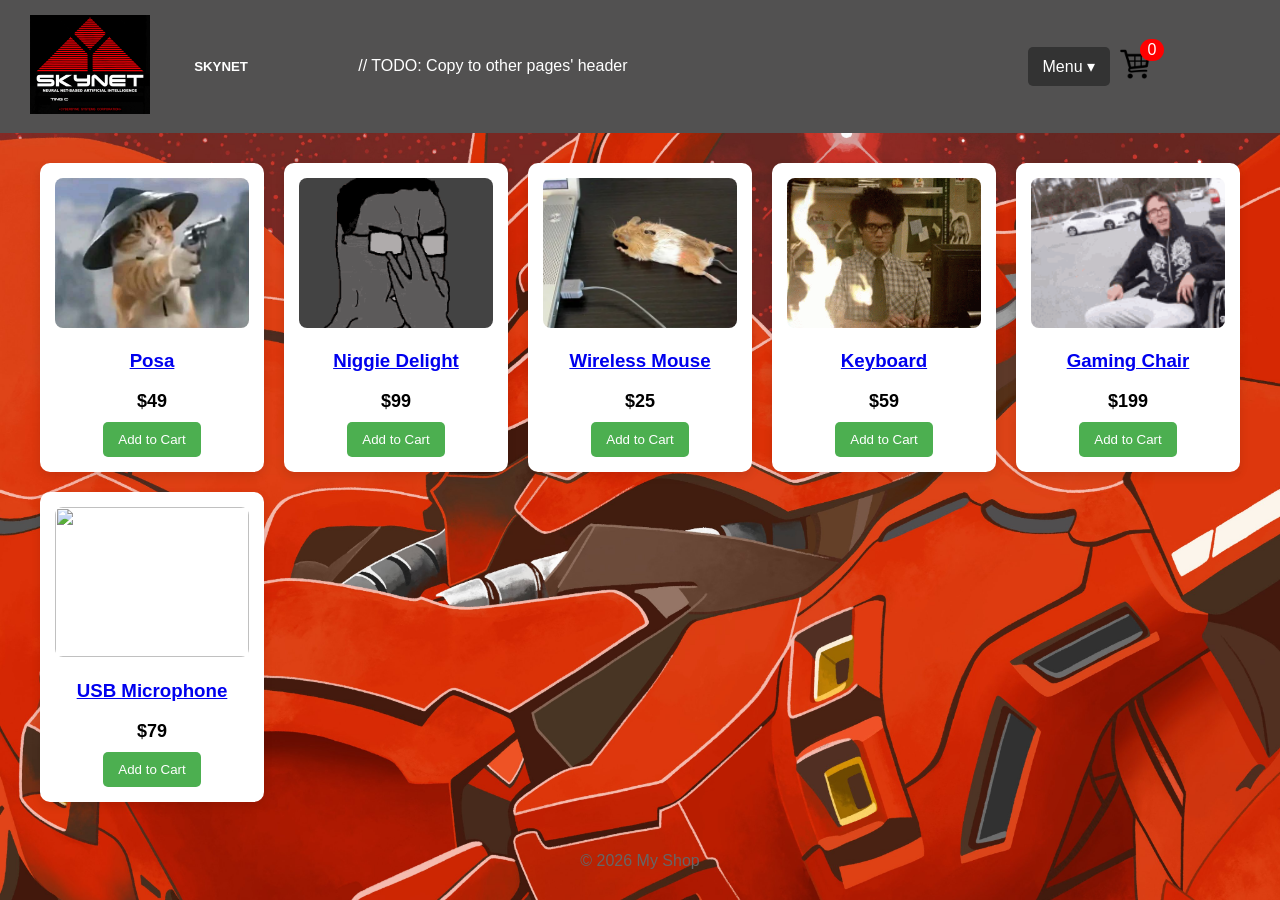
==== index.html @ 57591b71 "menu function" ====
<!doctype html>
<html lang="en">
  <head>
    <meta charset="UTF-8" />
    <meta name="viewport" content="width=device-width, initial-scale=1.0" />
    <title>Simple Shop</title>
    <link rel="stylesheet" href="style.css" />
  </head>
  <body>
    <div id="header">
      <a href="index.html">
        <img id="SKYNET" src="images/SKYNET.gif" />
      </a>
      <h5 id="SKYNET">SKYNET</h5>

      <div id="menu">
        // TODO: Copy to other pages' header
        <div id="menu-item-1">
          <button id="menu-btn" onclick="toggleMenu()">Menu ▾</button>
          <div id="dropdown">
            <a href="index.html">Home</a>
            <a href="login.html">Logout</a>
          </div>
        </div>
        <div id="menu-item-2">
          <a id="cart" href="cart.html">
            <div id="cartCount">0</div>
            <img id="cartIcon" src="images/cart.png" />
          </a>
        </div>
      </div>
    </div>
    <div class="container">
      <div class="products">
        <div class="card">
          <a href="products/posa.html">
            <img src="images/posa.jpg" />
            <h3>Posa</h3>
          </a>
          <div class="price">$49</div>
          <button onclick="addToCart()">Add to Cart</button>
        </div>

        <div class="card">
          <a href="products/master-posa.html">
            <img src="images/incelwojak.gif" />
            <h3>Niggie Delight</h3>
          </a>
          <div class="price">$99</div>
          <button onclick="addToCart()">Add to Cart</button>
        </div>

        <div class="card">
          <a href="products/wireless-mouse.html">
            <img src="images/RealMouse.webp" />
            <h3>Wireless Mouse</h3>
          </a>
          <div class="price">$25</div>
          <button onclick="addToCart()">Add to Cart</button>
        </div>

        <div class="card">
          <a href="products/SuperKeyboard.html">
            <img src="images/superkeyboard5000.gif" />
            <h3>Keyboard</h3>
          </a>
          <div class="price">$59</div>
          <button onclick="addToCart()">Add to Cart</button>
        </div>

        <div class="card">
          <a href="products/ultimateGamingChair.html">
            <img src="images/supergamingchair.gif" />
            <h3>Gaming Chair</h3>
          </a>
          <div class="price">$199</div>
          <button onclick="addToCart()">Add to Cart</button>
        </div>

        <div class="card">
          <a href="products/mikerapon.html">
            <img src="images/giphy.gif" />
            <h3>USB Microphone</h3>
          </a>
          <div class="price">$79</div>
          <button onclick="addToCart()">Add to Cart</button>
        </div>
      </div>
    </div>

    <footer>© 2026 My Shop</footer>

    <script>
      let cart = 0;

      function addToCart() {
        cart++;
        document.getElementById("cartCount").innerText = cart;
      }

      // TODO: Javascript reference
      function toggleMenu() {
        // dropdown element <div id="dropdown">
        const dropdown = document.getElementById("dropdown");
        const menuBtn = document.getElementById("menu-btn");

        // If the dropdown is visible, hide it. Otherwise, show it.
        if (dropdown.style.display == "block") {
          dropdown.style.display = "none";
          menuBtn.innerHTML = "Menu ▾ ";
        } else {
          dropdown.style.display = "block";
          menuBtn.innerHTML = "Menu ▴";
        }
      }
    </script>
  </body>
</html>
---- style.css ----
body {
  font-family: Arial, sans-serif;
  margin: 0;
  background-image: url("images/Sazabi.jpg");

  background-repeat: no-repeat;
  background-position: center;
  background-size: cover;
}

#content {
  padding: 20px;
  border-radius: 10px;
  background-color: aliceblue;
  margin: 20px;
  width: 500px;
}

header {
  background: #525151;
  color: white;
  padding: 15px 30px;
  display: flex;
  justify-content: space-between;
  align-items: center;
}

.cart {
  background: #ff6b6b;
  padding: 6px 12px;
  border-radius: 20px;
}

.container {
  max-width: 1200px;
  margin: auto;
  padding: 30px;
}

.products {
  display: grid;
  grid-template-columns: repeat(auto-fit, minmax(220px, 1fr));
  gap: 20px;
}

.card {
  background: white;
  border-radius: 10px;
  padding: 15px;
  box-shadow: 0 4px 10px rgba(0, 0, 0, 0.1);
  text-align: center;
}

.card img {
  width: 100%;
  height: 150px;
  object-fit: cover;
  border-radius: 8px;
}

.price {
  font-size: 18px;
  font-weight: bold;
  margin: 10px 0;
}

button {
  background: #4caf50;
  border: none;
  padding: 10px 15px;
  color: white;
  border-radius: 5px;
  cursor: pointer;
}

button:hover {
  background: #3e8e41;
}

footer {
  text-align: center;
  padding: 20px;
  color: #666;
}

#cartCount {
  background-color: red;
  color: white;
  border-radius: 100px;
  width: 20px;
  text-align: center;
  padding: 2px;
  margin-top: -10px;
  margin-left: 20px;
  position: absolute;
}

.auth-icon {
  width: 20px;
  margin-right: 10px;
}

#cartIcon {
  width: 30px;
}

#cart {
  margin-right: 100px;
}

#menu {
  display: flex;
  justify-content: space-between;
  align-items: center;
}

#header {
  background: #525151;
  color: white;
  padding: 15px 30px;
  display: flex;
  justify-content: space-between;
  align-items: center;
}

#SKYNET {
  width: 120px;
}

#login-form {
  display: flex;
  flex-direction: row;
  align-items: flex-start;
}

#password-input {
  margin-top: 5px;
}

#password-input {
  margin-left: 10px;
}

#company-name {
  margin-left: 10px;
}

#login-button {
  margin-left: 15px;
  margin-top: -2px;
}

#product-image {
  width: 300px;
  height: auto;
  margin: 20px auto;
}

#product-video {
  margin: 10px 0 10px 0;
  width: 100%;
}

#menu-item-1 {
  margin-left: 400px;
}

/* TODO: CSS reference */
#menu-btn {
  margin-right: 10px;
  white-space: nowrap;
  background-color: #333;
  color: white;
  border: none;
  font-size: 16px;
  cursor: pointer;
}

#menu-btn:hover {
  color: #ddd;
}

#dropdown {
  margin-top: 5px;
  display: none;
  position: absolute;
  background-color: #444;
  min-width: 120px;
  border-radius: 5px;
}

#dropdown a {
  display: block;
  padding: 10px;
  color: white;
  text-decoration: none;
}

#dropdown a:hover {
  background-color: #555;
}
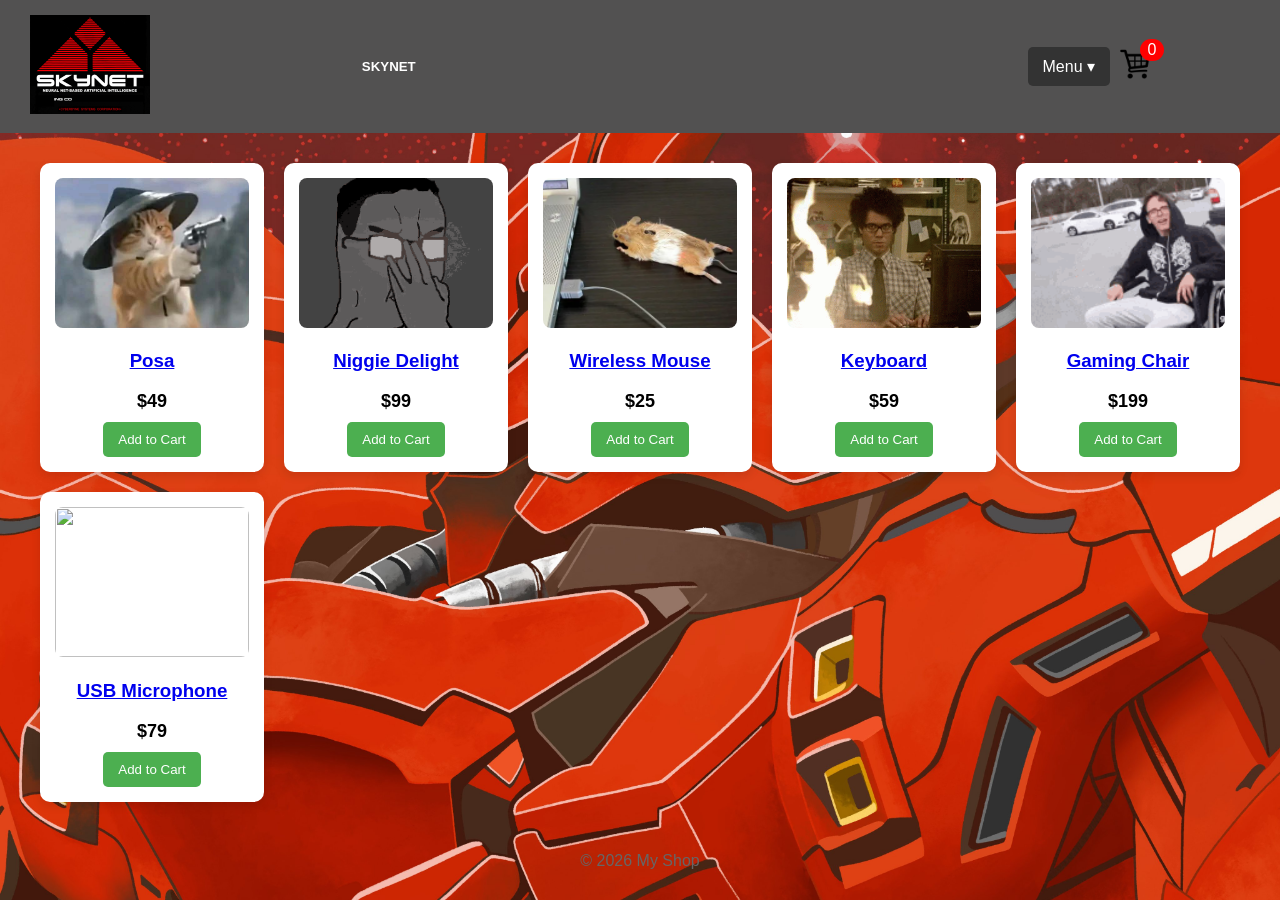
==== commit 4c4648d6: "linting" ====
--- a/index.html
+++ b/index.html
@@ -11,13 +11,13 @@
       <a href="index.html">
         <img id="SKYNET" src="images/SKYNET.gif" />
       </a>
-      <h5 id="SKYNET">SKYNET</h5>
+      <h5>SKYNET</h5>
 
       <div id="menu">
-        // TODO: Copy to other pages' header
+        <!-- TODO: Copy to other pages' header -->
         <div id="menu-item-1">
           <button id="menu-btn" onclick="toggleMenu()">Menu ▾</button>
-          <div id="dropdown">
+          <div id="dropdown" style="display: none">
             <a href="index.html">Home</a>
             <a href="login.html">Logout</a>
           </div>
@@ -30,6 +30,7 @@
         </div>
       </div>
     </div>
+
     <div class="container">
       <div class="products">
         <div class="card">
@@ -98,16 +99,13 @@
         document.getElementById("cartCount").innerText = cart;
       }
 
-      // TODO: Javascript reference
       function toggleMenu() {
-        // dropdown element <div id="dropdown">
         const dropdown = document.getElementById("dropdown");
         const menuBtn = document.getElementById("menu-btn");
 
-        // If the dropdown is visible, hide it. Otherwise, show it.
-        if (dropdown.style.display == "block") {
+        if (dropdown.style.display === "block") {
           dropdown.style.display = "none";
-          menuBtn.innerHTML = "Menu ▾ ";
+          menuBtn.innerHTML = "Menu ▾";
         } else {
           dropdown.style.display = "block";
           menuBtn.innerHTML = "Menu ▴";
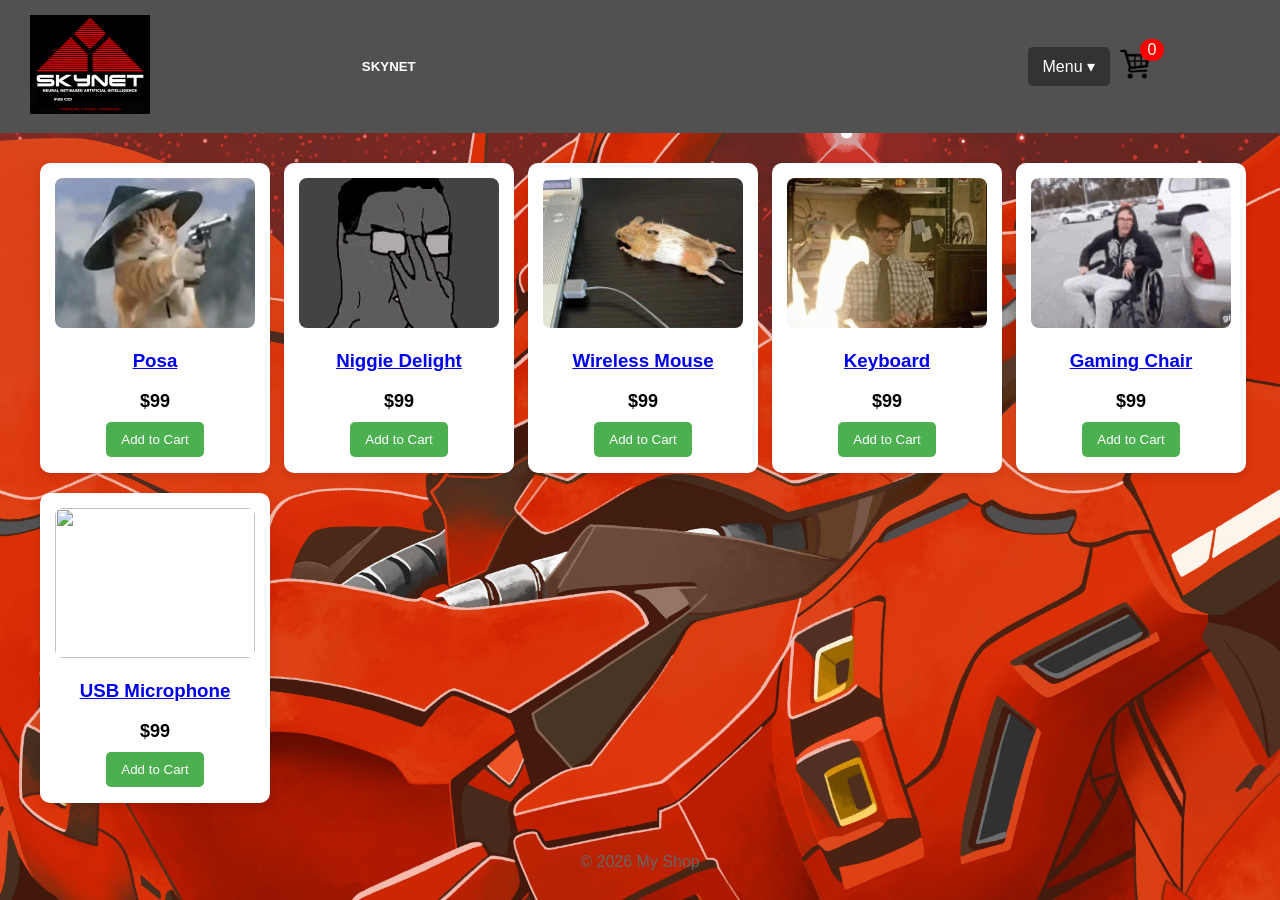
==== commit 166e8ac8: "adding json in index file" ====
--- a/index.html
+++ b/index.html
@@ -32,61 +32,7 @@
     </div>
 
     <div class="container">
-      <div class="products">
-        <div class="card">
-          <a href="products/posa.html">
-            <img src="images/posa.jpg" />
-            <h3>Posa</h3>
-          </a>
-          <div class="price">$49</div>
-          <button onclick="addToCart()">Add to Cart</button>
-        </div>
-
-        <div class="card">
-          <a href="products/master-posa.html">
-            <img src="images/incelwojak.gif" />
-            <h3>Niggie Delight</h3>
-          </a>
-          <div class="price">$99</div>
-          <button onclick="addToCart()">Add to Cart</button>
-        </div>
-
-        <div class="card">
-          <a href="products/wireless-mouse.html">
-            <img src="images/RealMouse.webp" />
-            <h3>Wireless Mouse</h3>
-          </a>
-          <div class="price">$25</div>
-          <button onclick="addToCart()">Add to Cart</button>
-        </div>
-
-        <div class="card">
-          <a href="products/SuperKeyboard.html">
-            <img src="images/superkeyboard5000.gif" />
-            <h3>Keyboard</h3>
-          </a>
-          <div class="price">$59</div>
-          <button onclick="addToCart()">Add to Cart</button>
-        </div>
-
-        <div class="card">
-          <a href="products/ultimateGamingChair.html">
-            <img src="images/supergamingchair.gif" />
-            <h3>Gaming Chair</h3>
-          </a>
-          <div class="price">$199</div>
-          <button onclick="addToCart()">Add to Cart</button>
-        </div>
-
-        <div class="card">
-          <a href="products/mikerapon.html">
-            <img src="images/giphy.gif" />
-            <h3>USB Microphone</h3>
-          </a>
-          <div class="price">$79</div>
-          <button onclick="addToCart()">Add to Cart</button>
-        </div>
-      </div>
+      <div class="products" id="products"></div>
     </div>
 
     <footer>© 2026 My Shop</footer>
@@ -108,9 +54,79 @@
           menuBtn.innerHTML = "Menu ▾";
         } else {
           dropdown.style.display = "block";
-          menuBtn.innerHTML = "Menu ▴";
+          menuBtn.innerHTML = ">Menu ▴";
         }
       }
+
+      function renderProducts() {
+        const products = [
+          {
+            id: 1,
+            name: "Posa",
+            price: 49,
+            image: "images/posa.jpg",
+            link: "products/posa.html",
+          },
+          {
+            id: 2,
+            name: "Niggie Delight",
+            price: 99,
+            image: "images/incelwojak.gif",
+            link: "products/master-posa.html",
+          },
+          {
+            id: 3,
+            name: "Wireless Mouse",
+            price: 25,
+            image: "images/RealMouse.webp",
+            link: "products/wireless-mouse.html",
+          },
+          {
+            id: 4,
+            name: "Keyboard",
+            price: 59,
+            image: "images/superkeyboard5000.gif",
+            link: "products/SuperKeyboard.html",
+          },
+          {
+            id: 5,
+            name: "Gaming Chair",
+            price: 199,
+            image: "images/supergamingchair.gif",
+            link: "products/ultimateGamingChair.html",
+          },
+          {
+            id: 6,
+            name: "USB Microphone",
+            price: 79,
+            image: "images/giphy.gif",
+            link: "products/mikerapon.html",
+          },
+        ];
+
+        const productsContainer = document.getElementById("products");
+
+        for (let i = 0; i < products.length; i++) {
+          const product = products[i];
+
+          const productCard = document.createElement("div");
+
+          productCard.innerHTML = `
+              <div class="card">
+                <a href="${product.link}">
+                  <img src="${product.image}"/>
+                  <h3>${product.name}</h3>
+                </a>
+                <div class="price">$99</div>
+                <button onclick="addToCart()">Add to Cart</button>
+              </div>
+            `;
+
+          productsContainer.appendChild(productCard);
+        }
+      }
+
+      renderProducts();
     </script>
   </body>
 </html>
--- a/style.css
+++ b/style.css
@@ -49,6 +49,19 @@
   padding: 15px;
   box-shadow: 0 4px 10px rgba(0, 0, 0, 0.1);
   text-align: center;
+  width: 200px;
+  height: 280px;
+}
+
+.card:hover {
+  background: white;
+  border-radius: 10px;
+  padding: 15px;
+  box-shadow: 0 4px 10px rgba(0, 0, 0, 0.1);
+  text-align: center;
+  width: 220px;
+  height: 300px;
+  z-index: 99;
 }
 
 .card img {
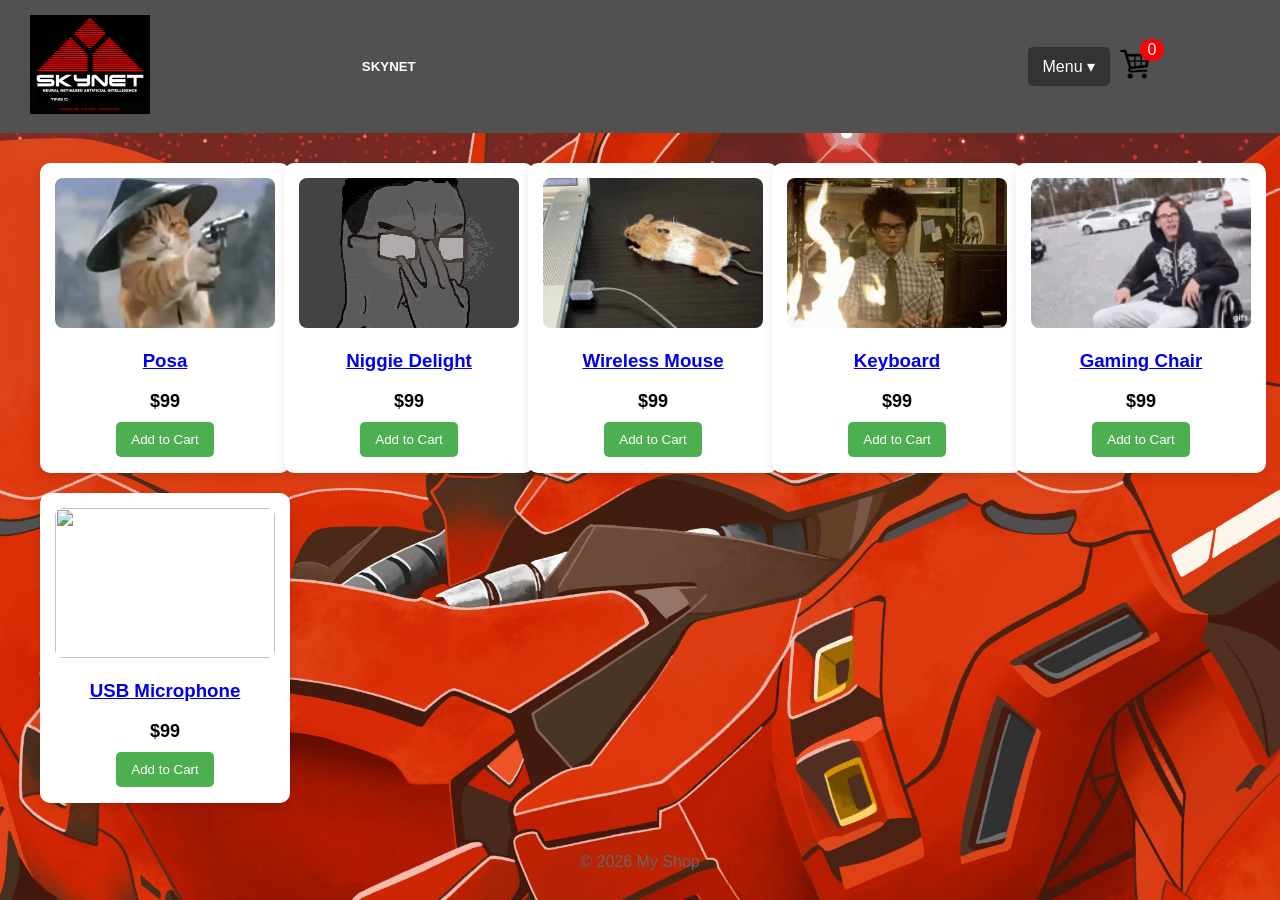
==== commit b34c162f: "madeChanges" ====
--- a/index.html
+++ b/index.html
@@ -57,7 +57,7 @@
           menuBtn.innerHTML = ">Menu ▴";
         }
       }
-
+      
       function renderProducts() {
         const products = [
           {
--- a/style.css
+++ b/style.css
@@ -49,7 +49,7 @@
   padding: 15px;
   box-shadow: 0 4px 10px rgba(0, 0, 0, 0.1);
   text-align: center;
-  width: 200px;
+  width: 220px;
   height: 280px;
 }
 
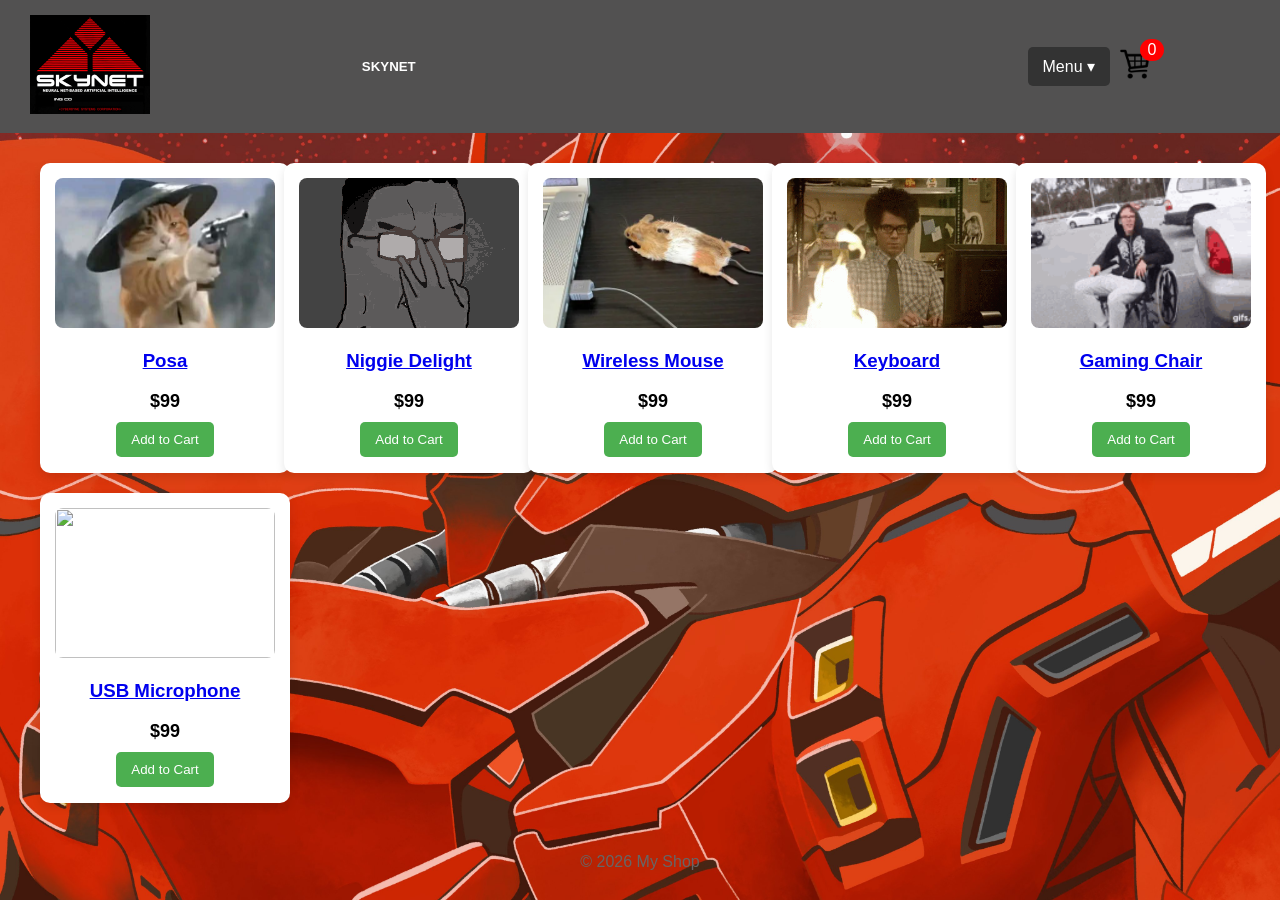
==== commit 188d0868: "Changes" ====
--- a/index.html
+++ b/index.html
@@ -54,7 +54,7 @@
           menuBtn.innerHTML = "Menu ▾";
         } else {
           dropdown.style.display = "block";
-          menuBtn.innerHTML = ">Menu ▴";
+          menuBtn.innerHTML = "Menu ▴";
         }
       }
       
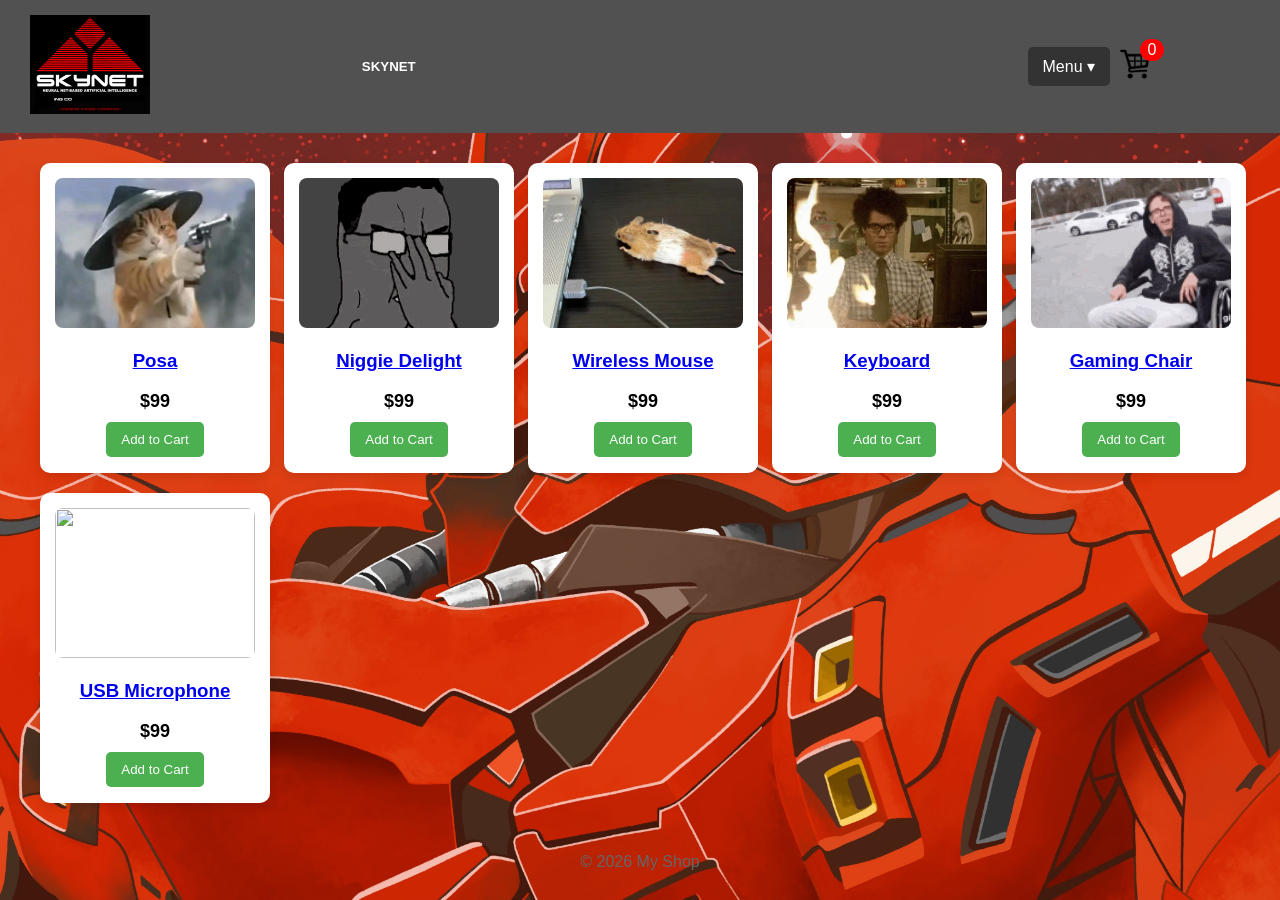
==== commit 09ab5f76: "posa jsonize" ====
--- a/index.html
+++ b/index.html
@@ -57,7 +57,7 @@
           menuBtn.innerHTML = "Menu ▴";
         }
       }
-      
+
       function renderProducts() {
         const products = [
           {
--- a/style.css
+++ b/style.css
@@ -49,19 +49,8 @@
   padding: 15px;
   box-shadow: 0 4px 10px rgba(0, 0, 0, 0.1);
   text-align: center;
-  width: 220px;
+  width: 200px;
   height: 280px;
-}
-
-.card:hover {
-  background: white;
-  border-radius: 10px;
-  padding: 15px;
-  box-shadow: 0 4px 10px rgba(0, 0, 0, 0.1);
-  text-align: center;
-  width: 220px;
-  height: 300px;
-  z-index: 99;
 }
 
 .card img {
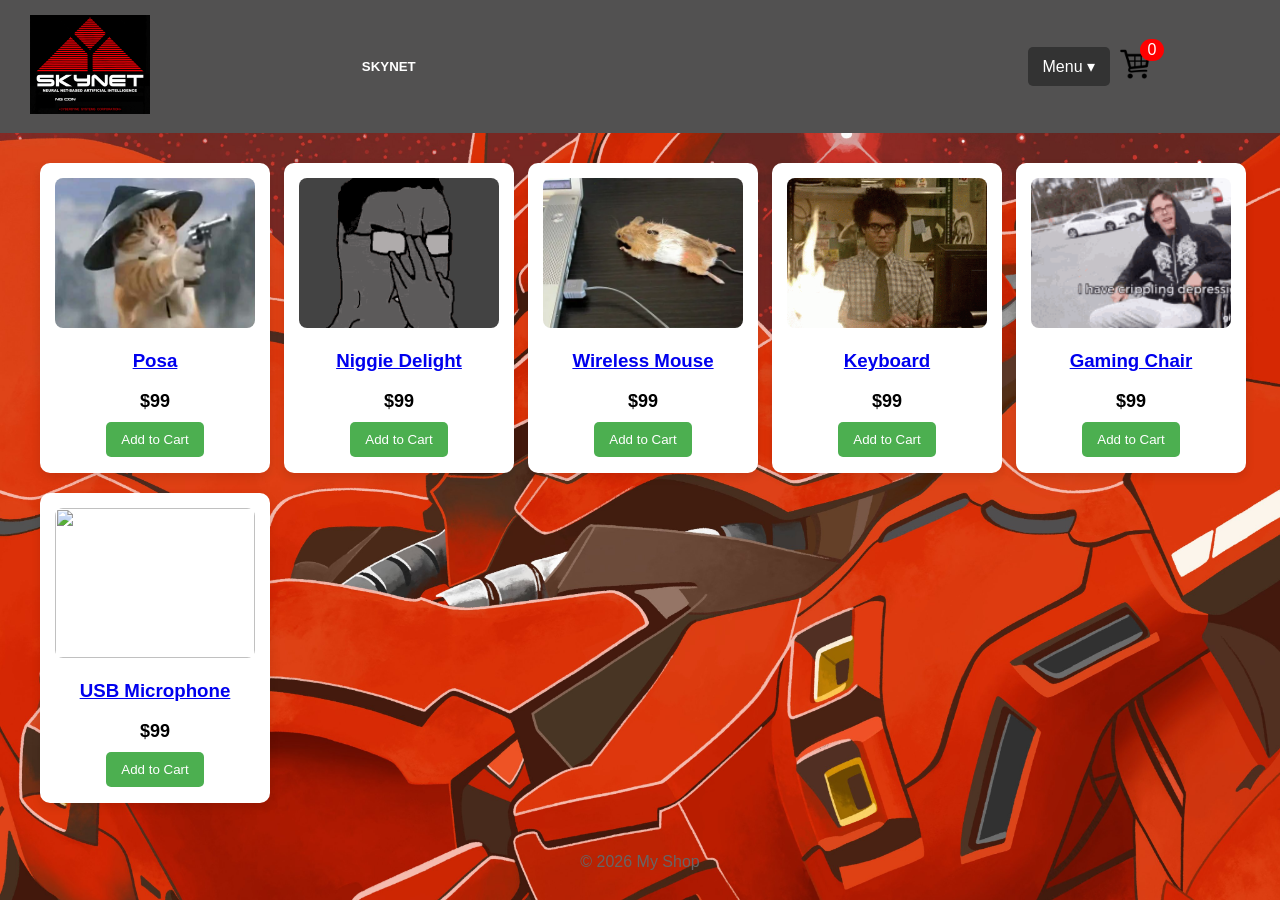
==== commit 224dcc69: "jsonize master-posa" ====
--- a/index.html
+++ b/index.html
@@ -38,8 +38,10 @@
     <footer>© 2026 My Shop</footer>
 
     <script>
+      // Variables section
       let cart = 0;
 
+      // Functions section
       function addToCart() {
         cart++;
         document.getElementById("cartCount").innerText = cart;
@@ -52,6 +54,7 @@
         if (dropdown.style.display === "block") {
           dropdown.style.display = "none";
           menuBtn.innerHTML = "Menu ▾";
+          cart + 1;
         } else {
           dropdown.style.display = "block";
           menuBtn.innerHTML = "Menu ▴";
@@ -126,6 +129,7 @@
         }
       }
 
+      // Renderers
       renderProducts();
     </script>
   </body>
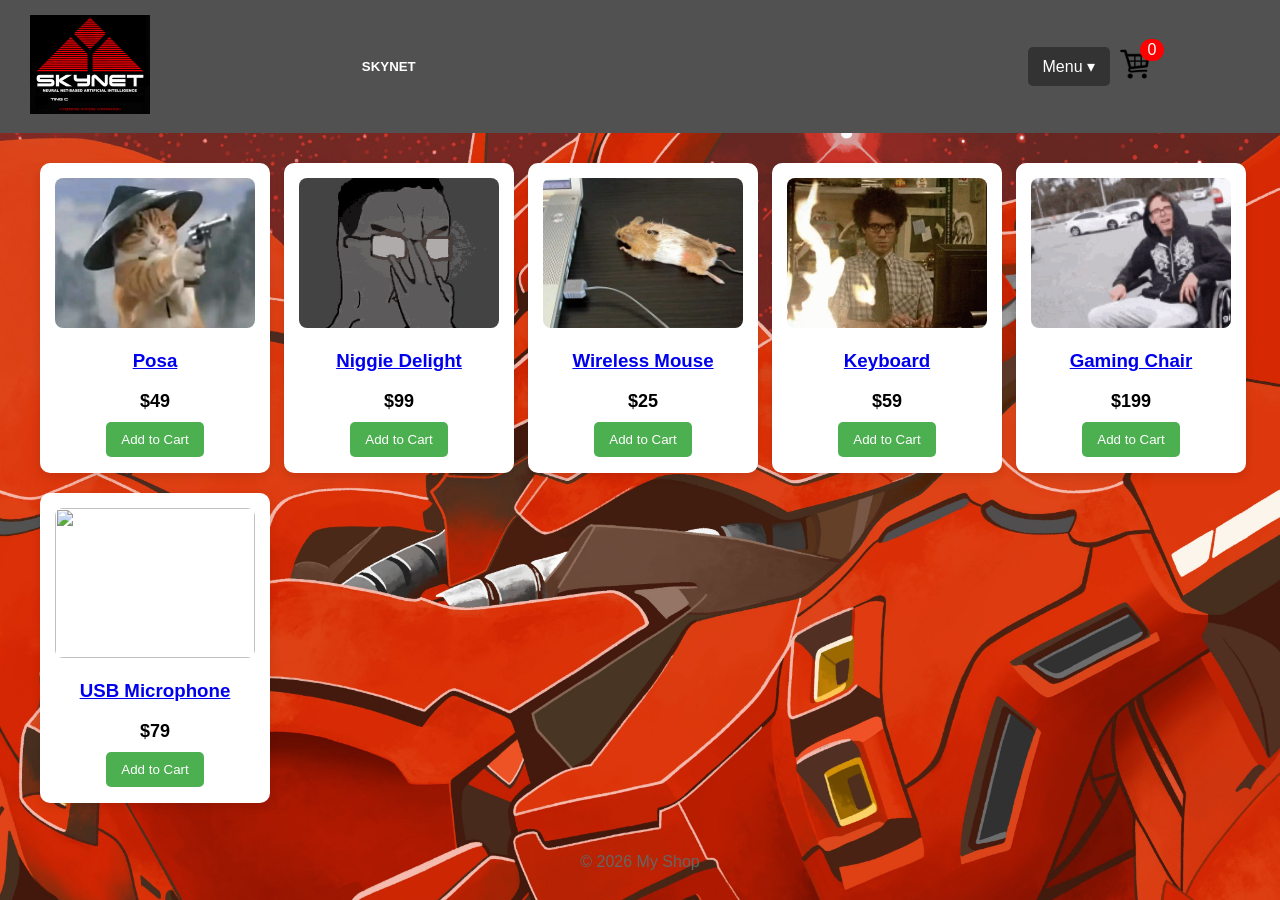
==== commit efa21f3d: "smallfix" ====
--- a/index.html
+++ b/index.html
@@ -120,7 +120,7 @@
                   <img src="${product.image}"/>
                   <h3>${product.name}</h3>
                 </a>
-                <div class="price">$99</div>
+                <div class="price">$${product.price}</div>
                 <button onclick="addToCart()">Add to Cart</button>
               </div>
             `;
